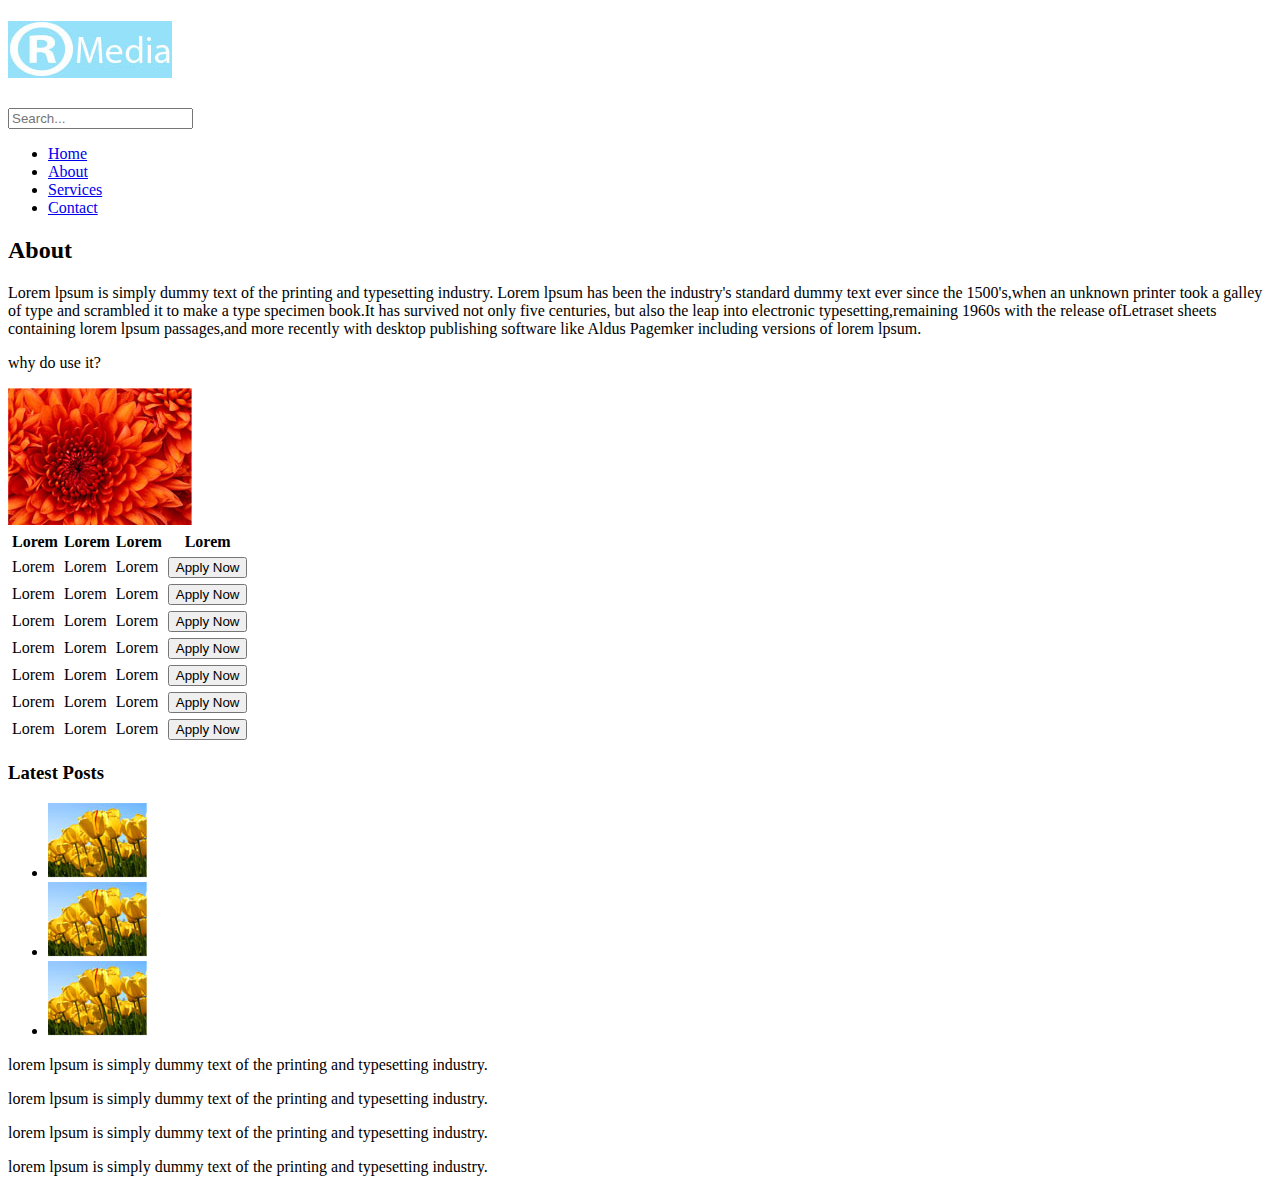
==== about.html @ 65926133 "Made menu, post, and table header dynamic" ====
<!DOCTYPE html>
<html lang="en">
<head>
    <meta charset="UTF-8">
    <meta name="viewport" content="width=device-width, initial-scale=1.0">
    <meta http-equiv="X-UA-Compatible" content="ie=edge">
    <title>RMedia</title>
    <link rel="stylesheet" href="style.css">
</head>
<body>
    <header>
        <div class="container">
            <h1 class="logo"><a href="/"><img src="images/logo.jpg" alt="RMedia"></a></h1>
            <div class="search-wrap">
                <input type="search" name="search" id="search" placeholder="Search...">
            </div>
        </div>
        <!-- <div class="header-bottom"></div> -->
    </header>
    <div class="container">
        <div class="content">
        <!-- Left section Start -->
        <div class="left-sec">
            <nav>
                <ul>
                    <li> <a href="index.html">Home</a></li>
                    <li><a href="about.html">About</a></li>
                    <li><a href="services.html">Services</a></li>
                    <li><a href="contact.html">Contact</a></li>
                </ul>
            </nav>
        </div>
        <!-- Left section end -->

        <!-- Middle sec start -->
        <div class="middle-sec">
            <div class="left-content">
                <h2>About</h2>
                <p> Lorem lpsum is simply dummy text of the printing and typesetting industry. 
                    Lorem lpsum has been the industry's standard dummy text ever since the 1500's,when an
                    unknown printer took a galley of type and scrambled it to make a type specimen book.It has 
                    survived not only five centuries, but also the leap  into electronic typesetting,remaining
                    1960s with the release ofLetraset sheets containing lorem lpsum passages,and more recently with desktop publishing software
                    like Aldus Pagemker including versions of lorem lpsum.</p>
                <p>why do use it?</p>
            </div>
            <div class="right-content">
                <img src="images/main-image.jpg" alt="Rmedia image" class="content-img">    
            </div>
            <div class="table-data"> 
                <table cellpadding="2px" cellspacing="2px">
                    <tr class="table-head">
                        <th>Lorem</th>
                        <th>Lorem</th>
                        <th>Lorem</th>
                        <th>Lorem</th>
                    </tr>
                    <tr>
                        <td>Lorem</td>
                        <td>Lorem</td>
                        <td>Lorem</td>
                        <td class="apply-btn"><input type="button" value="Apply Now"></td>
                    </tr>
                    <tr>
                        <td>Lorem</td>
                        <td>Lorem</td>
                        <td>Lorem</td>
                        <td class="apply-btn"><input type="button" value="Apply Now"></td>
                    </tr>
                    <tr>
                        <td>Lorem</td>
                        <td>Lorem</td>
                        <td>Lorem</td>
                        <td class="apply-btn"><input type="button" value="Apply Now"></td>
                    </tr>
                    <tr>
                        <td>Lorem</td>
                        <td>Lorem</td>
                        <td>Lorem</td>
                        <td class="apply-btn"><input type="button" value="Apply Now"></td>
                    </tr>
                    <tr>
                        <td>Lorem</td>
                        <td>Lorem</td>
                        <td>Lorem</td>
                        <td class="apply-btn"><input type="button" value="Apply Now"></td>
                    </tr>
                    <tr>
                        <td>Lorem</td>
                        <td>Lorem</td>
                        <td>Lorem</td>
                        <td class="apply-btn"><input type="button" value="Apply Now"></td>
                    </tr>
                    <tr>
                        <td>Lorem</td>
                        <td>Lorem</td>
                        <td>Lorem</td>
                        <td class="apply-btn"><input type="button" value="Apply Now"></td>
                    </tr>
                </table>
            </div>
        </div>
        <!-- Middle section end -->

        <!-- Right sec start -->
        <div class="right-sec">
            <h3>Latest Posts</h3>
            <ul>
                <li><a href="#" ><img src="images/post-image.jpg" alt="" /></a></li>
                <li><a href="#" ><img src="images/post-image.jpg" alt="" /></a></li>
                <li><a href="#" ><img src="images/post-image.jpg" alt="" /></a></li>
            </ul>
        </div>
        <!--  Right sec end-->
        </div>
    </div>
    <footer>
        <div class="container">
            <div class="footer-item">
                <p>lorem lpsum is simply dummy text of the printing and typesetting industry. </p>
            </div>
            <div class="footer-item">
                <p>lorem lpsum is simply dummy text of the printing and typesetting industry. </p>
            </div>
            <div class="footer-item">
                <p>lorem lpsum is simply dummy text of the printing and typesetting industry. </p>
            </div>
            <div class="footer-item">
                <p>lorem lpsum is simply dummy text of the printing and typesetting industry. </p>
            </div>
        </div>
    </footer>
</body>
</html>
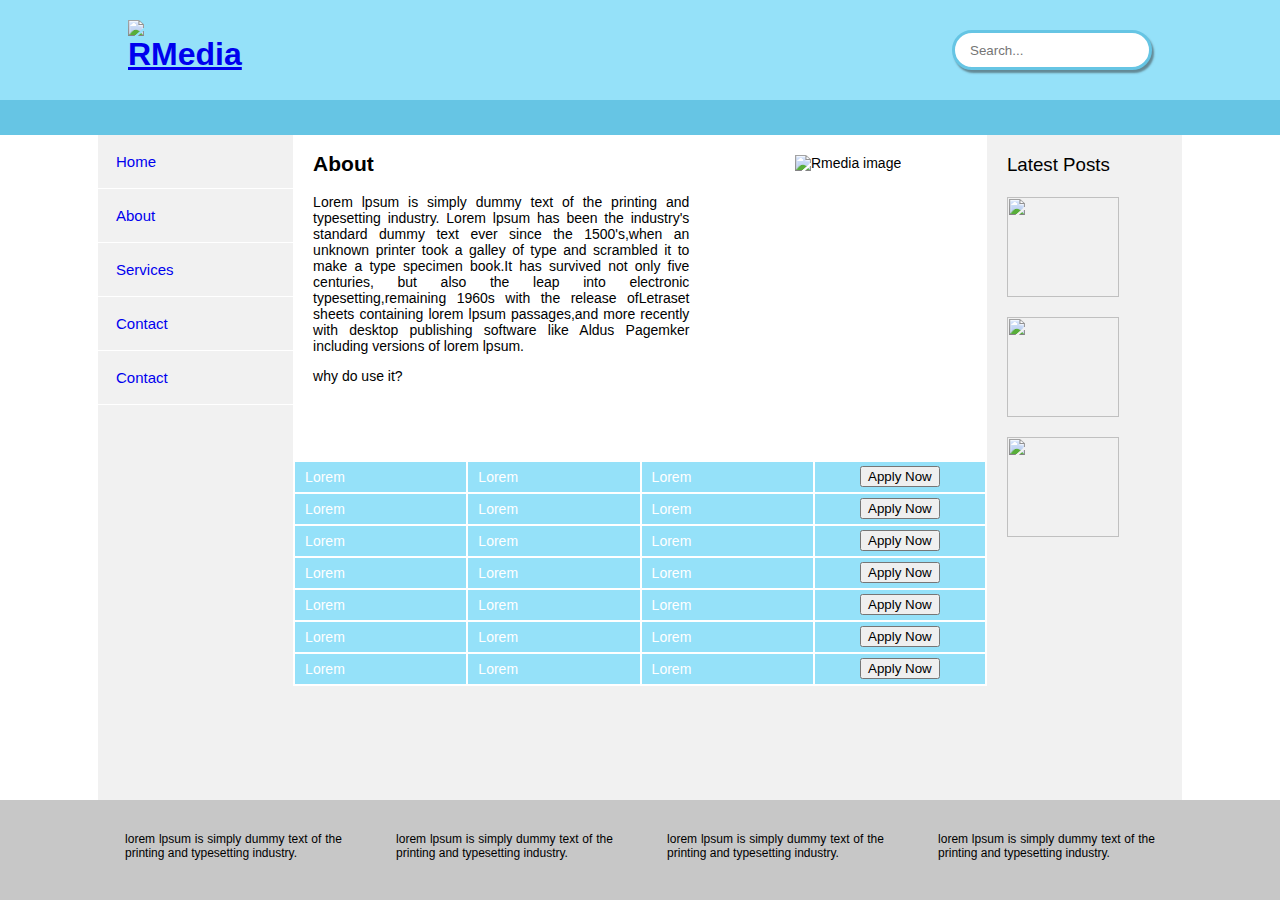
==== commit 1023791d: "Added error 404 page" ====
--- a/about.html
+++ b/about.html
@@ -5,7 +5,8 @@
     <meta name="viewport" content="width=device-width, initial-scale=1.0">
     <meta http-equiv="X-UA-Compatible" content="ie=edge">
     <title>RMedia</title>
-    <link rel="stylesheet" href="style.css">
+    <link rel="stylesheet" href="css\style.css">
+    <script type="text/javascript" src="js\main.js"></script>
 </head>
 <body>
     <header>
@@ -22,11 +23,7 @@
         <!-- Left section Start -->
         <div class="left-sec">
             <nav>
-                <ul>
-                    <li> <a href="index.html">Home</a></li>
-                    <li><a href="about.html">About</a></li>
-                    <li><a href="services.html">Services</a></li>
-                    <li><a href="contact.html">Contact</a></li>
+                <ul id="menu">
                 </ul>
             </nav>
         </div>
@@ -49,11 +46,7 @@
             </div>
             <div class="table-data"> 
                 <table cellpadding="2px" cellspacing="2px">
-                    <tr class="table-head">
-                        <th>Lorem</th>
-                        <th>Lorem</th>
-                        <th>Lorem</th>
-                        <th>Lorem</th>
+                    <tr class="table-head" id="table-head">
                     </tr>
                     <tr>
                         <td>Lorem</td>
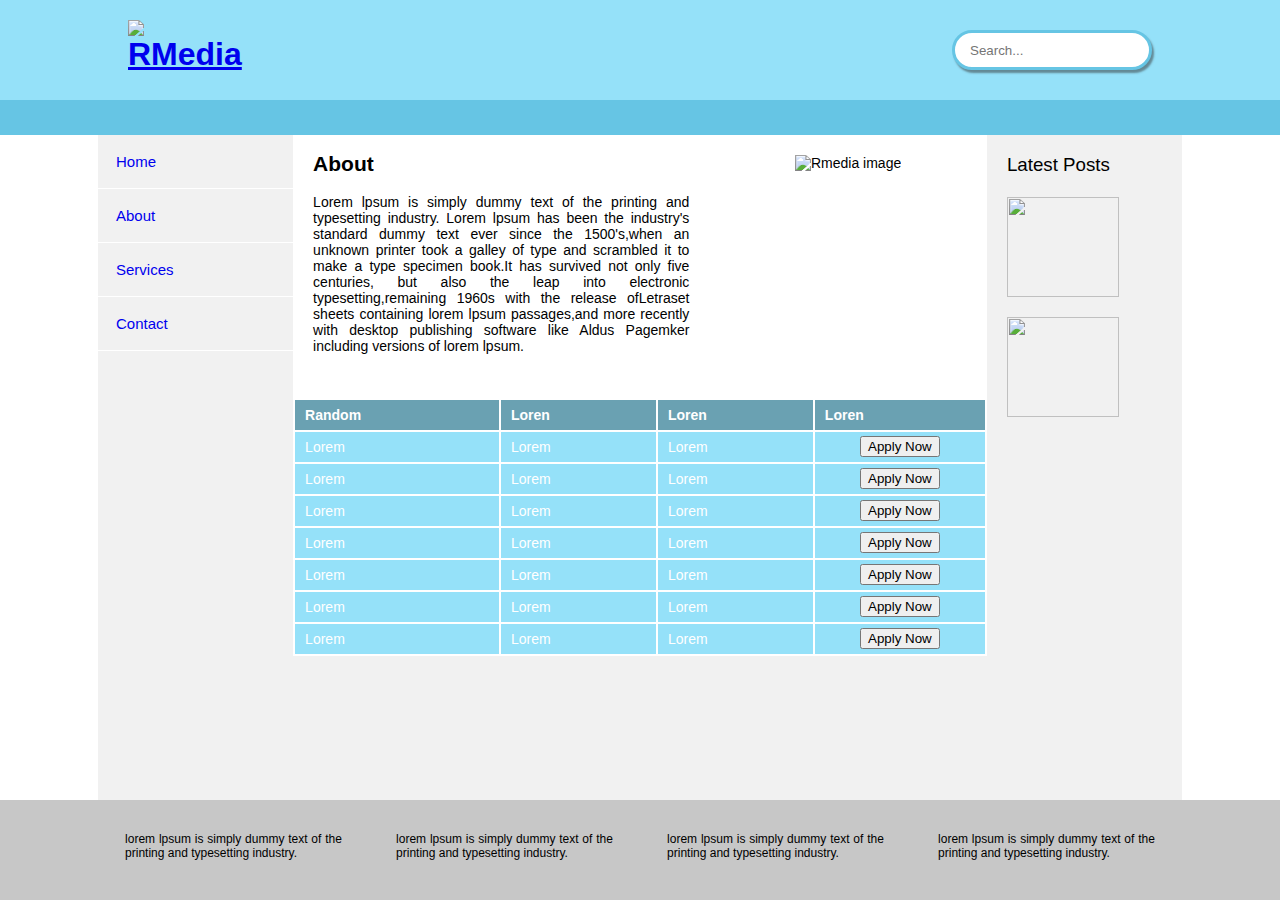
==== commit ab549d05: "Added contact form" ====
--- a/about.html
+++ b/about.html
@@ -6,9 +6,10 @@
     <meta http-equiv="X-UA-Compatible" content="ie=edge">
     <title>RMedia</title>
     <link rel="stylesheet" href="css\style.css">
-    <script type="text/javascript" src="js\main.js"></script>
+    
 </head>
 <body>
+    
     <header>
         <div class="container">
             <h1 class="logo"><a href="/"><img src="images/logo.jpg" alt="RMedia"></a></h1>
@@ -39,7 +40,8 @@
                     survived not only five centuries, but also the leap  into electronic typesetting,remaining
                     1960s with the release ofLetraset sheets containing lorem lpsum passages,and more recently with desktop publishing software
                     like Aldus Pagemker including versions of lorem lpsum.</p>
-                <p>why do use it?</p>
+                
+                
             </div>
             <div class="right-content">
                 <img src="images/main-image.jpg" alt="Rmedia image" class="content-img">    
@@ -47,6 +49,7 @@
             <div class="table-data"> 
                 <table cellpadding="2px" cellspacing="2px">
                     <tr class="table-head" id="table-head">
+                        
                     </tr>
                     <tr>
                         <td>Lorem</td>
@@ -98,10 +101,8 @@
         <!-- Right sec start -->
         <div class="right-sec">
             <h3>Latest Posts</h3>
-            <ul>
-                <li><a href="#" ><img src="images/post-image.jpg" alt="" /></a></li>
-                <li><a href="#" ><img src="images/post-image.jpg" alt="" /></a></li>
-                <li><a href="#" ><img src="images/post-image.jpg" alt="" /></a></li>
+            <ul id="latest-posts">
+                
             </ul>
         </div>
         <!--  Right sec end-->
@@ -123,5 +124,6 @@
             </div>
         </div>
     </footer>
+    <script type="text/javascript" src="js\main.js"></script>
 </body>
-</html>
+</html>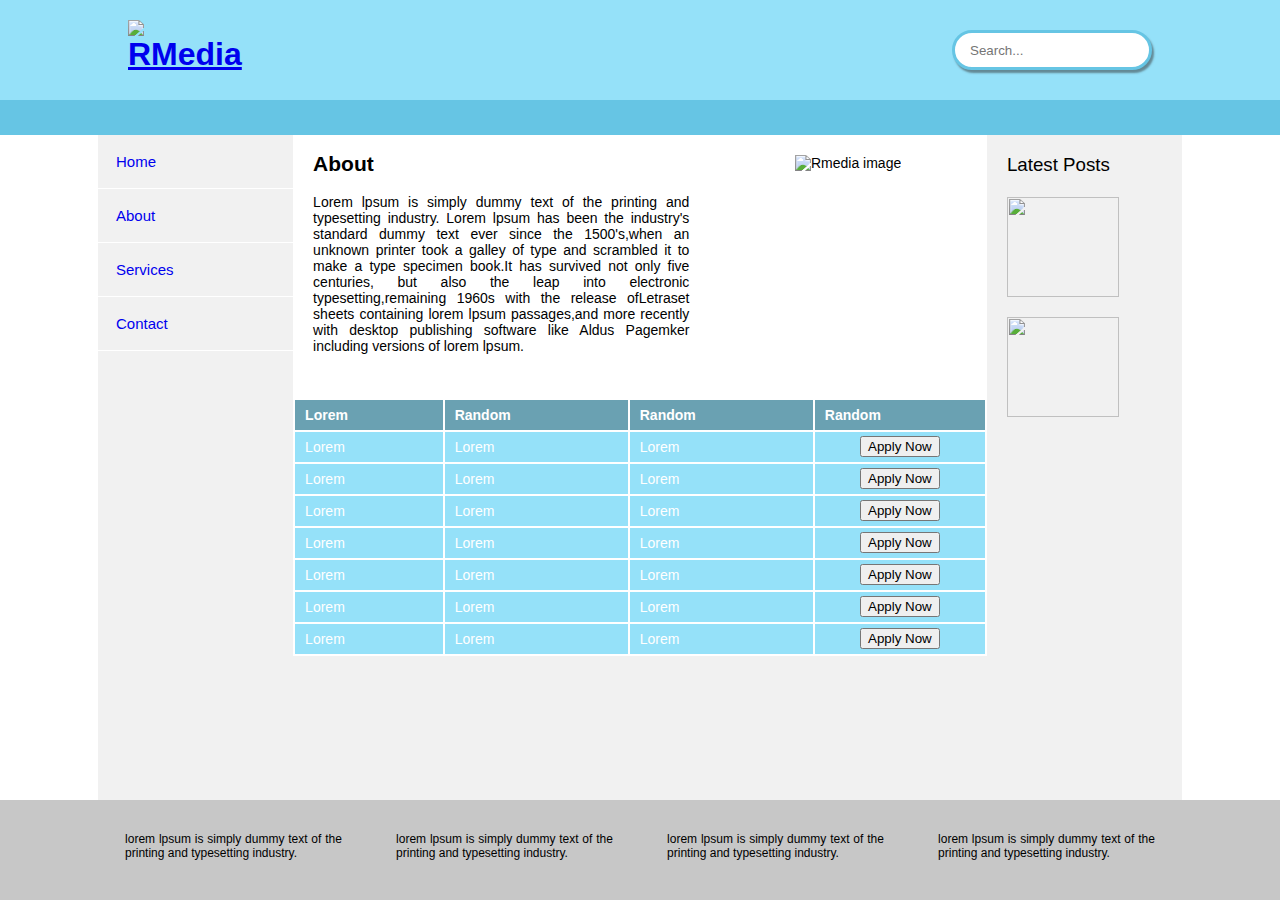
==== commit ce8fc56d: "Added contact form" ====
--- a/about.html
+++ b/about.html
@@ -6,6 +6,8 @@
     <meta http-equiv="X-UA-Compatible" content="ie=edge">
     <title>RMedia</title>
     <link rel="stylesheet" href="css\style.css">
+    <script type="text/javascript" src="js\main.js"></script>
+    <script src="js/common.js"></script>
     
 </head>
 <body>
@@ -124,6 +126,6 @@
             </div>
         </div>
     </footer>
-    <script type="text/javascript" src="js\main.js"></script>
+    
 </body>
 </html>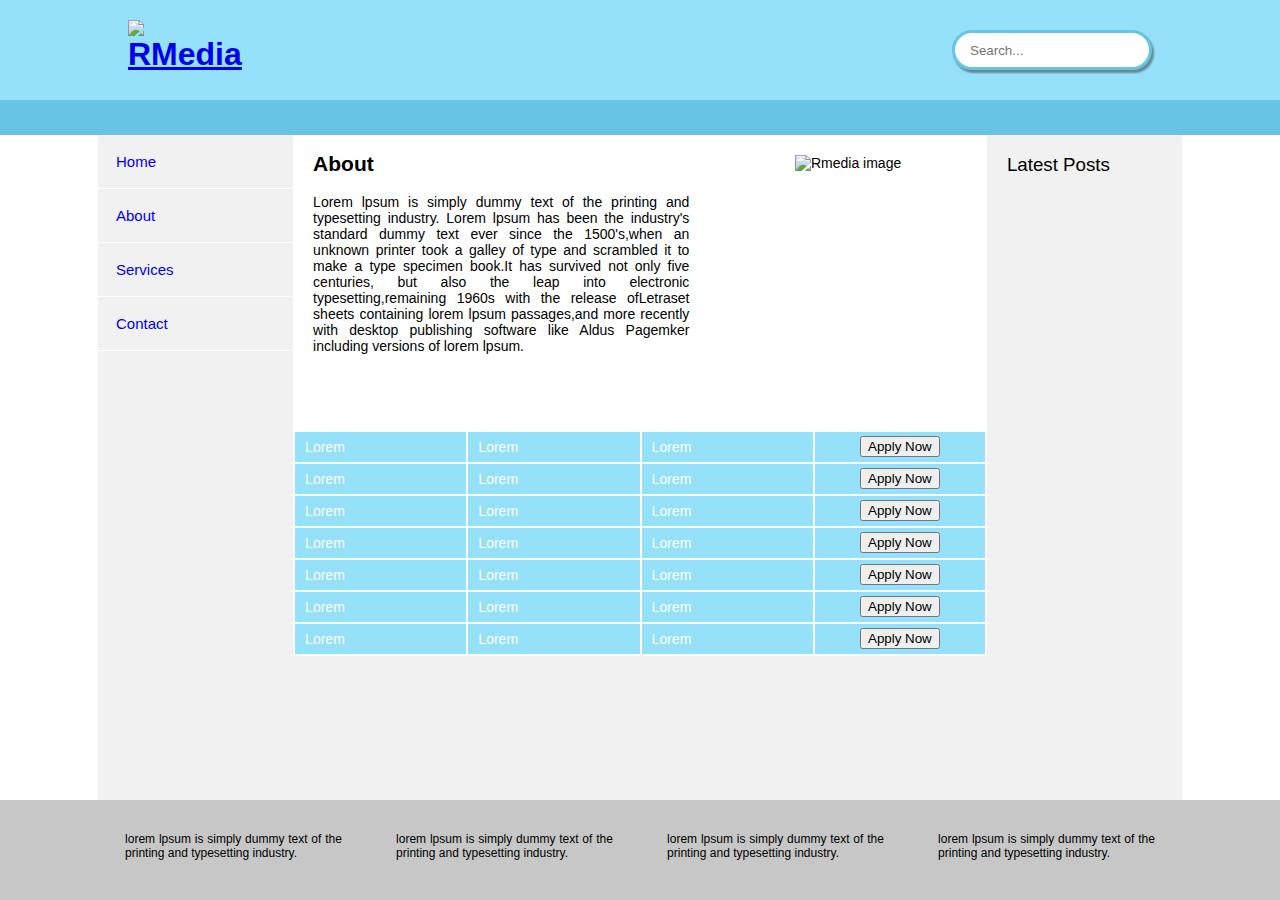
==== commit 56b4e878: "Cleaned code" ====
--- a/about.html
+++ b/about.html
@@ -1,131 +1,163 @@
 <!DOCTYPE html>
 <html lang="en">
-<head>
-    <meta charset="UTF-8">
-    <meta name="viewport" content="width=device-width, initial-scale=1.0">
-    <meta http-equiv="X-UA-Compatible" content="ie=edge">
+  <head>
+    <meta charset="UTF-8" />
+    <meta name="viewport" content="width=device-width, initial-scale=1.0" />
+    <meta http-equiv="X-UA-Compatible" content="ie=edge" />
     <title>RMedia</title>
-    <link rel="stylesheet" href="css\style.css">
+    <link rel="stylesheet" href="css\style.css" />
     <script type="text/javascript" src="js\main.js"></script>
     <script src="js/common.js"></script>
-    
-</head>
-<body>
-    
+  </head>
+  <body>
     <header>
-        <div class="container">
-            <h1 class="logo"><a href="/"><img src="images/logo.jpg" alt="RMedia"></a></h1>
-            <div class="search-wrap">
-                <input type="search" name="search" id="search" placeholder="Search...">
-            </div>
+      <div class="container">
+        <h1 class="logo">
+          <a href="/"><img src="images/logo.jpg" alt="RMedia" /></a>
+        </h1>
+        <div class="search-wrap">
+          <input
+            type="search"
+            name="search"
+            id="search"
+            placeholder="Search..."
+          />
         </div>
-        <!-- <div class="header-bottom"></div> -->
+      </div>
+      <!-- <div class="header-bottom"></div> -->
     </header>
     <div class="container">
-        <div class="content">
+      <div class="content">
         <!-- Left section Start -->
         <div class="left-sec">
-            <nav>
-                <ul id="menu">
-                </ul>
-            </nav>
+          <nav>
+            <ul id="menu"></ul>
+          </nav>
         </div>
         <!-- Left section end -->
 
         <!-- Middle sec start -->
         <div class="middle-sec">
-            <div class="left-content">
-                <h2>About</h2>
-                <p> Lorem lpsum is simply dummy text of the printing and typesetting industry. 
-                    Lorem lpsum has been the industry's standard dummy text ever since the 1500's,when an
-                    unknown printer took a galley of type and scrambled it to make a type specimen book.It has 
-                    survived not only five centuries, but also the leap  into electronic typesetting,remaining
-                    1960s with the release ofLetraset sheets containing lorem lpsum passages,and more recently with desktop publishing software
-                    like Aldus Pagemker including versions of lorem lpsum.</p>
-                
-                
-            </div>
-            <div class="right-content">
-                <img src="images/main-image.jpg" alt="Rmedia image" class="content-img">    
-            </div>
-            <div class="table-data"> 
-                <table cellpadding="2px" cellspacing="2px">
-                    <tr class="table-head" id="table-head">
-                        
-                    </tr>
-                    <tr>
-                        <td>Lorem</td>
-                        <td>Lorem</td>
-                        <td>Lorem</td>
-                        <td class="apply-btn"><input type="button" value="Apply Now"></td>
-                    </tr>
-                    <tr>
-                        <td>Lorem</td>
-                        <td>Lorem</td>
-                        <td>Lorem</td>
-                        <td class="apply-btn"><input type="button" value="Apply Now"></td>
-                    </tr>
-                    <tr>
-                        <td>Lorem</td>
-                        <td>Lorem</td>
-                        <td>Lorem</td>
-                        <td class="apply-btn"><input type="button" value="Apply Now"></td>
-                    </tr>
-                    <tr>
-                        <td>Lorem</td>
-                        <td>Lorem</td>
-                        <td>Lorem</td>
-                        <td class="apply-btn"><input type="button" value="Apply Now"></td>
-                    </tr>
-                    <tr>
-                        <td>Lorem</td>
-                        <td>Lorem</td>
-                        <td>Lorem</td>
-                        <td class="apply-btn"><input type="button" value="Apply Now"></td>
-                    </tr>
-                    <tr>
-                        <td>Lorem</td>
-                        <td>Lorem</td>
-                        <td>Lorem</td>
-                        <td class="apply-btn"><input type="button" value="Apply Now"></td>
-                    </tr>
-                    <tr>
-                        <td>Lorem</td>
-                        <td>Lorem</td>
-                        <td>Lorem</td>
-                        <td class="apply-btn"><input type="button" value="Apply Now"></td>
-                    </tr>
-                </table>
-            </div>
+          <div class="left-content">
+            <h2>About</h2>
+            <p>
+              Lorem lpsum is simply dummy text of the printing and typesetting
+              industry. Lorem lpsum has been the industry's standard dummy text
+              ever since the 1500's,when an unknown printer took a galley of
+              type and scrambled it to make a type specimen book.It has survived
+              not only five centuries, but also the leap into electronic
+              typesetting,remaining 1960s with the release ofLetraset sheets
+              containing lorem lpsum passages,and more recently with desktop
+              publishing software like Aldus Pagemker including versions of
+              lorem lpsum.
+            </p>
+          </div>
+          <div class="right-content">
+            <img
+              src="images/main-image.jpg"
+              alt="Rmedia image"
+              class="content-img"
+            />
+          </div>
+          <div class="table-data">
+            <table cellpadding="2px" cellspacing="2px">
+              <tr class="table-head" id="table-head"></tr>
+              <tr>
+                <td>Lorem</td>
+                <td>Lorem</td>
+                <td>Lorem</td>
+                <td class="apply-btn">
+                  <input type="button" value="Apply Now" />
+                </td>
+              </tr>
+              <tr>
+                <td>Lorem</td>
+                <td>Lorem</td>
+                <td>Lorem</td>
+                <td class="apply-btn">
+                  <input type="button" value="Apply Now" />
+                </td>
+              </tr>
+              <tr>
+                <td>Lorem</td>
+                <td>Lorem</td>
+                <td>Lorem</td>
+                <td class="apply-btn">
+                  <input type="button" value="Apply Now" />
+                </td>
+              </tr>
+              <tr>
+                <td>Lorem</td>
+                <td>Lorem</td>
+                <td>Lorem</td>
+                <td class="apply-btn">
+                  <input type="button" value="Apply Now" />
+                </td>
+              </tr>
+              <tr>
+                <td>Lorem</td>
+                <td>Lorem</td>
+                <td>Lorem</td>
+                <td class="apply-btn">
+                  <input type="button" value="Apply Now" />
+                </td>
+              </tr>
+              <tr>
+                <td>Lorem</td>
+                <td>Lorem</td>
+                <td>Lorem</td>
+                <td class="apply-btn">
+                  <input type="button" value="Apply Now" />
+                </td>
+              </tr>
+              <tr>
+                <td>Lorem</td>
+                <td>Lorem</td>
+                <td>Lorem</td>
+                <td class="apply-btn">
+                  <input type="button" value="Apply Now" />
+                </td>
+              </tr>
+            </table>
+          </div>
         </div>
         <!-- Middle section end -->
 
         <!-- Right sec start -->
         <div class="right-sec">
-            <h3>Latest Posts</h3>
-            <ul id="latest-posts">
-                
-            </ul>
+          <h3>Latest Posts</h3>
+          <ul id="latest-posts"></ul>
         </div>
         <!--  Right sec end-->
-        </div>
+      </div>
     </div>
     <footer>
-        <div class="container">
-            <div class="footer-item">
-                <p>lorem lpsum is simply dummy text of the printing and typesetting industry. </p>
-            </div>
-            <div class="footer-item">
-                <p>lorem lpsum is simply dummy text of the printing and typesetting industry. </p>
-            </div>
-            <div class="footer-item">
-                <p>lorem lpsum is simply dummy text of the printing and typesetting industry. </p>
-            </div>
-            <div class="footer-item">
-                <p>lorem lpsum is simply dummy text of the printing and typesetting industry. </p>
-            </div>
+      <div class="container footer-txt">
+        <div class="footer-item">
+          <p>
+            lorem lpsum is simply dummy text of the printing and typesetting
+            industry.
+          </p>
         </div>
+        <div class="footer-item">
+          <p>
+            lorem lpsum is simply dummy text of the printing and typesetting
+            industry.
+          </p>
+        </div>
+        <div class="footer-item">
+          <p>
+            lorem lpsum is simply dummy text of the printing and typesetting
+            industry.
+          </p>
+        </div>
+        <div class="footer-item">
+          <p>
+            lorem lpsum is simply dummy text of the printing and typesetting
+            industry.
+          </p>
+        </div>
+      </div>
     </footer>
-    
-</body>
-</html>+  </body>
+</html>
